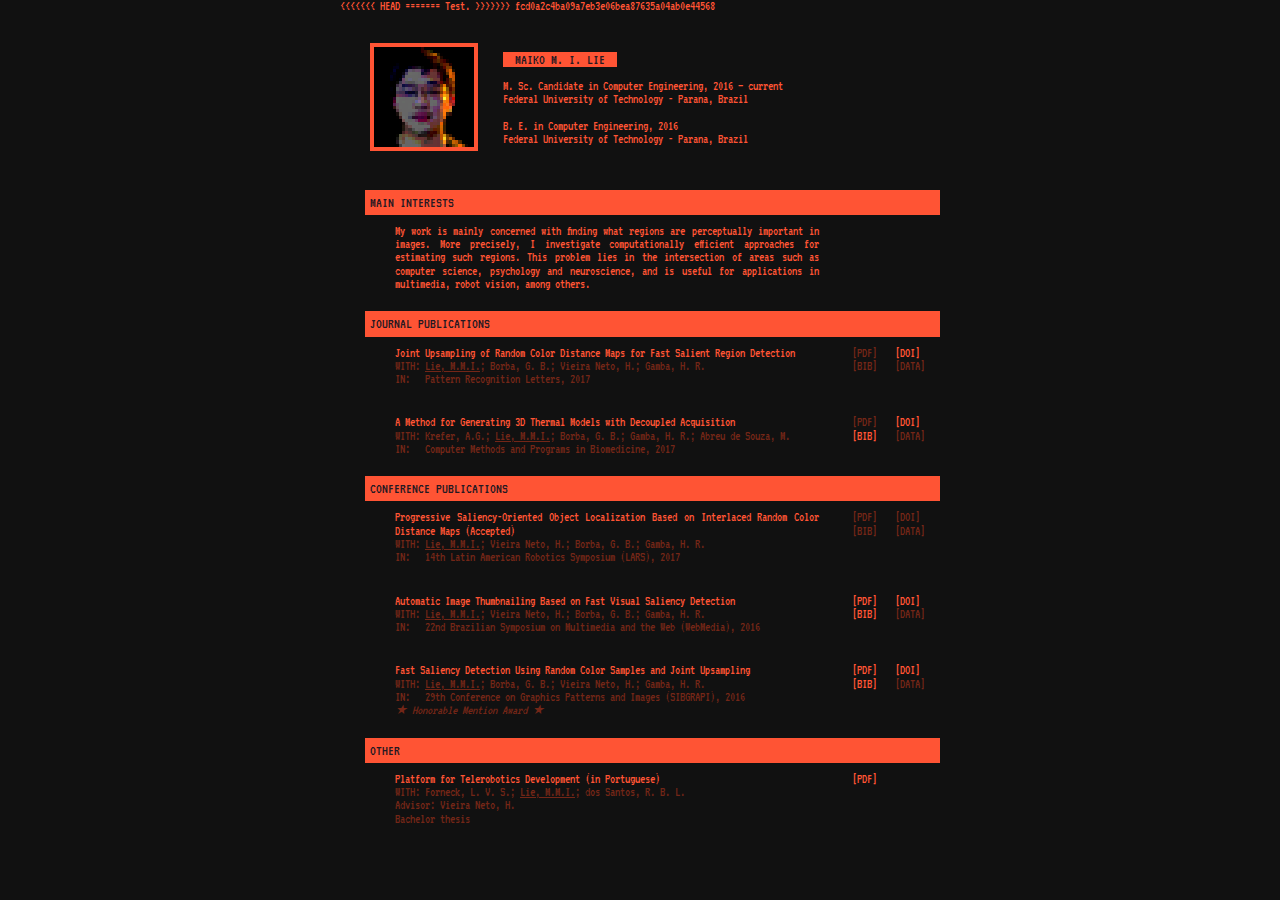
==== index.html @ 0ebc1764 "Reuploading webpage" ====
<html>
<<<<<<< HEAD
<title> Maiko M. I. Lie </title>
<style type="text/css">
/*------*/
/* Grid */
/*------*/
[class*='col-'] { float:   left;
                  padding: 5px 15px 15px 5px; }
[class*='col-']:last-of-type { padding-right: 0; }
.col-1-1        { width:   100%;}
.col-1-5        { width:   20%; }
.col-4-5        { width:   80%; }
.col-2-5        { width:   40%; }
.col-3-5        { width:   60%; }
.col-1-2        { width:   50%; }
.grid:after     { content: "";
                  display: table;
                  clear:   both; }
/* See https://css-tricks.com/international-box-sizing-awareness-day/ */
*, *:after, *:before {
                  -webkit-box-sizing: border-box;
                  -moz-box-sizing:    border-box;
                  box-sizing:         border-box; }

/*---------------*/
/* General style */
/*---------------*/
body          { font-family:      'VT323', monospace;
                font-size:        0.83em;
                line-height:      1.0em;
                text-align:       justify;
                color:            #ff5434;
                background-color: #111;
                max-width:        600px;
                margin:           auto;
                padding:          0 0 0 0; }
a             { color:            #ff5434;
                text-decoration:  none; }
ul            { padding:          0;
                margin:           0; }
h4            { margin:           5px 0 0 0;
                font-size:        1.1em;
                font-weight:      normal; }
.highlight    { background-color: #ff5434;
                color:            #261822; }
.underline    { text-decoration:  underline; }
.lowlight     { color:            #732617;   }
.main-cell    { max-width:        800px;
                margin:           0;
                padding:          25px; }
.row          { margin:           5px;
                padding:          0 0 0 20px; }
.section      { padding:          0 0 5px 5px;
                border-top:       1px solid #ff5434;
                border-bottom:    1px solid #ff5434; }
.profilepic   { border:           4px solid #ff5434;
                background-image: url('profilepic_shadowrun_32x32.bmp');
                background-repeat:no-repeat;
                background-size:  cover;
                display:          inline-block;
                width:            108px;
                height:           108px;   }
.mbutton       .arrow    { color:    #111;    }
.mbutton-disabled        { color:    #732617; }
.mbutton-disabled .arrow { color:    #111; }
.mbutton:hover    .arrow { color:    #ff5434; }

</style>

<link href="https://fonts.googleapis.com/css?family=VT323" rel="stylesheet"> 

<div class="col-1-1 main-cell">

    <div class="col-1-1">
    <div class="col-1-5 profilepic">
    </div>

    <div class="col-3-5 row">

    <h4> <span class="highlight"> &nbsp; MAIKO M. I. LIE &nbsp; </span> </h4><br />
    <ul> M. Sc. Candidate in Computer Engineering, 2016 &mdash; current</ul>
    <ul> Federal University of Technology - Parana, Brazil </ul>
    <br />
    <ul> B. E. in Computer Engineering, 2016</ul>
    <ul> Federal University of Technology - Parana, Brazil </ul>
    <!--
    <ul><h4>
        <a href="http://buscatextual.cnpq.br/buscatextual/visualizacv.do?id=K4012596D5">
        <img src="lattes-icon-gray.png" title="Curriculum Lattes"/></a> 
        <a href="https://www.linkedin.com/in/maikolie/">
        <img src="linkedin-icon-gray.png" title="LinkedIn"/></a>
     </h4>
    </ul>
    <br />
    -->
    </div>

    <div class="col-1-5 row">
    <br />
    </div>
    </div>

    <div class="col-1-1 section highlight">
    <h4>MAIN INTERESTS</h4>
    </div>

    <div class="col-1-1">
    <div class="col-4-5 row">
    My work is mainly concerned with finding what regions are perceptually important in images. More precisely, I investigate computationally efficient approaches for estimating such regions. This problem lies in the intersection of areas such as computer science, psychology and neuroscience, and is useful for applications in multimedia, robot vision, among others.
    </div>
    </div>

    <div class="col-1-1 section highlight">
    <h4> JOURNAL PUBLICATIONS </h4>
    </div>

    <div class="col-1-1 row">
    <div class="col-4-5">
        <ul> Joint Upsampling of Random Color Distance Maps for Fast Salient Region Detection  </ul>
        <span class="lowlight">
        <ul> WITH: <span class="underline"> Lie, M.M.I.</span>; Borba, G. B.; Vieira Neto, H.; Gamba, H. R. </ul>
        <ul> IN:&nbsp;&nbsp; Pattern Recognition Letters, 2017</ul>
        </span>
    </div>
    <div class="col-1-5">
        <a href="" class="mbutton-disabled"> <b class="arrow">&#9656;</b> [PDF] </a> 
        <a href="http://dx.doi.org/10.1016/j.patrec.2017.09.010" class="mbutton"> <b class="arrow">&#9656;</b> [DOI] </a> <br/>
        <a href="" class="mbutton-disabled"> <b class="arrow">&#9656;</b> [BIB] </a> 
        <a href="" class="mbutton-disabled"> <b class="arrow">&#9656;</b> [DATA] </a> <br/>
    </div>
    </div>

    <div class="col-1-1 row">
    <div class="col-4-5">
        <ul> A Method for Generating 3D Thermal Models with Decoupled Acquisition   </ul>
        <span class="lowlight">
        <ul> WITH: Krefer, A.G.; <span class="underline">Lie, M.M.I.</span>; Borba, G. B.; Gamba, H. R.; Abreu de Souza, M. </ul>
        <ul> IN:&nbsp;&nbsp; Computer Methods and Programs in Biomedicine, 2017 </ul>
        </span>
    </div>
    <div class="col-1-5">
        <a href="" class="mbutton-disabled"> <b class="arrow">&#9656;</b> [PDF] </a>
        <a href="http://dx.doi.org/10.1016/j.cmpb.2017.08.009" class="mbutton"> <b class="arrow">&#9656;</b> [DOI] </a> <br/>
        <a href="pub/cmpb2017.bib" class="mbutton"> <b class="arrow">&#9656;</b> [BIB] </a> 
        <a href="" class="mbutton-disabled"> <b class="arrow">&#9656;</b> [DATA] </a> <br/>
    </div>
    </div>

    <div class="col-1-1 section highlight">
    <h4> CONFERENCE PUBLICATIONS </h4>
    </div>

    <div class="col-1-1 row">
    <div class="col-4-5">
        <ul> Progressive Saliency-Oriented Object Localization Based on Interlaced Random Color Distance Maps (Accepted) </ul>
        <span class="lowlight">
        <ul> WITH: <span class="underline"> Lie, M.M.I.</span>; Vieira Neto, H.; Borba, G. B.; Gamba, H. R. </ul>
        <ul> IN:&nbsp;&nbsp; 14th Latin American Robotics Symposium (LARS), 2017 </ul>
        </span>
    </div>
    <div class="col-1-5">
        <a href="" class="mbutton-disabled"> <b class="arrow">&#9656;</b> [PDF] </a>
        <a href="" class="mbutton-disabled"> <b class="arrow">&#9656;</b> [DOI] </a> <br/>
        <a href="" class="mbutton-disabled"> <b class="arrow">&#9656;</b> [BIB] </a>
        <a href="" class="mbutton-disabled"> <b class="arrow">&#9656;</b> [DATA] </a> <br/>

    </div>
    </div>

    <div class="col-1-1 row">
    <div class="col-4-5">
        <ul> Automatic Image Thumbnailing Based on Fast Visual Saliency Detection  </ul>
        <span class="lowlight">
        <ul> WITH: <span class="underline"> Lie, M.M.I.</span>; Vieira Neto, H.; Borba, G. B.; Gamba, H. R. </ul>
        <ul> IN:&nbsp;&nbsp; 22nd Brazilian Symposium on Multimedia and the Web (WebMedia), 2016 </ul>
        </span>
    </div>
    <div class="col-1-5">
        <a href="pub/webmedia2016.pdf" class="mbutton"> <b class="arrow">&#9656;</b> [PDF] </a> 
        <a href="http://dx.doi.org/10.1145/2976796.2988190" class="mbutton"> <b class="arrow">&#9656;</b> [DOI] </a> <br/>
        <a href="pub/webmedia2016.bib" class="mbutton"> <b class="arrow">&#9656;</b> [BIB] </a> 
        <a href="" class="mbutton-disabled"> <b class="arrow">&#9656;</b> [DATA] </a> <br/>

    </div>
    </div>

    <div class="col-1-1 row">
    <div class="col-4-5">
        <ul> Fast Saliency Detection Using Random Color Samples and Joint Upsampling  </ul>
        <span class="lowlight">
        <ul> WITH: <span class="underline"> Lie, M.M.I.</span>; Borba, G. B.; Vieira Neto, H.; Gamba, H. R. </ul>
        <ul> IN:&nbsp;&nbsp; 29th Conference on Graphics Patterns and Images (SIBGRAPI), 2016 </ul>
        <ul> <em> &#9733; Honorable Mention Award &#9733; </em> </ul>
        </span>
    </div>
    <div class="col-1-5">
        <a href="pub/sibgrapi2016.pdf" class="mbutton"> <b class="arrow">&#9656;</b> [PDF] </a> 
        <a href="http://dx.doi.org/10.1109/SIBGRAPI.2016.038" class="mbutton"> <b class="arrow">&#9656;</b> [DOI] </a> <br/>
        <a href="pub/sibgrapi2016.bib" class="mbutton"> <b class="arrow">&#9656;</b> [BIB] </a>
        <a href="" class="mbutton-disabled"> <b class="arrow">&#9656;</b> [DATA] </a> <br/>

    </div>
    </div>

    <div class="col-1-1 section highlight">
    <h4> OTHER </h4>
    </div>
    <div class="col-1-1 row">
    <div class="col-4-5">
        <ul> Platform for Telerobotics Development (in Portuguese)  </ul>
        <span class="lowlight">
        <ul> WITH: Forneck, L. V. S.; <span class="underline"> Lie, M.M.I.</span>; dos Santos, R. B. L. </ul>
        <ul> Advisor: Vieira Neto, H.</ul>
        <ul> Bachelor thesis</ul>
        </span>
    </div>
    <div class="col-1-5">
        <a href="pub/ugradthesis2016.pdf" class="mbutton"> <b class="arrow">&#9656;</b> [PDF] </a> <br/>
    </div>

    </div>
</div>

=======
Test.
>>>>>>> fcd0a2c4ba09a7eb3e06bea87635a04ab0e44568
</html>
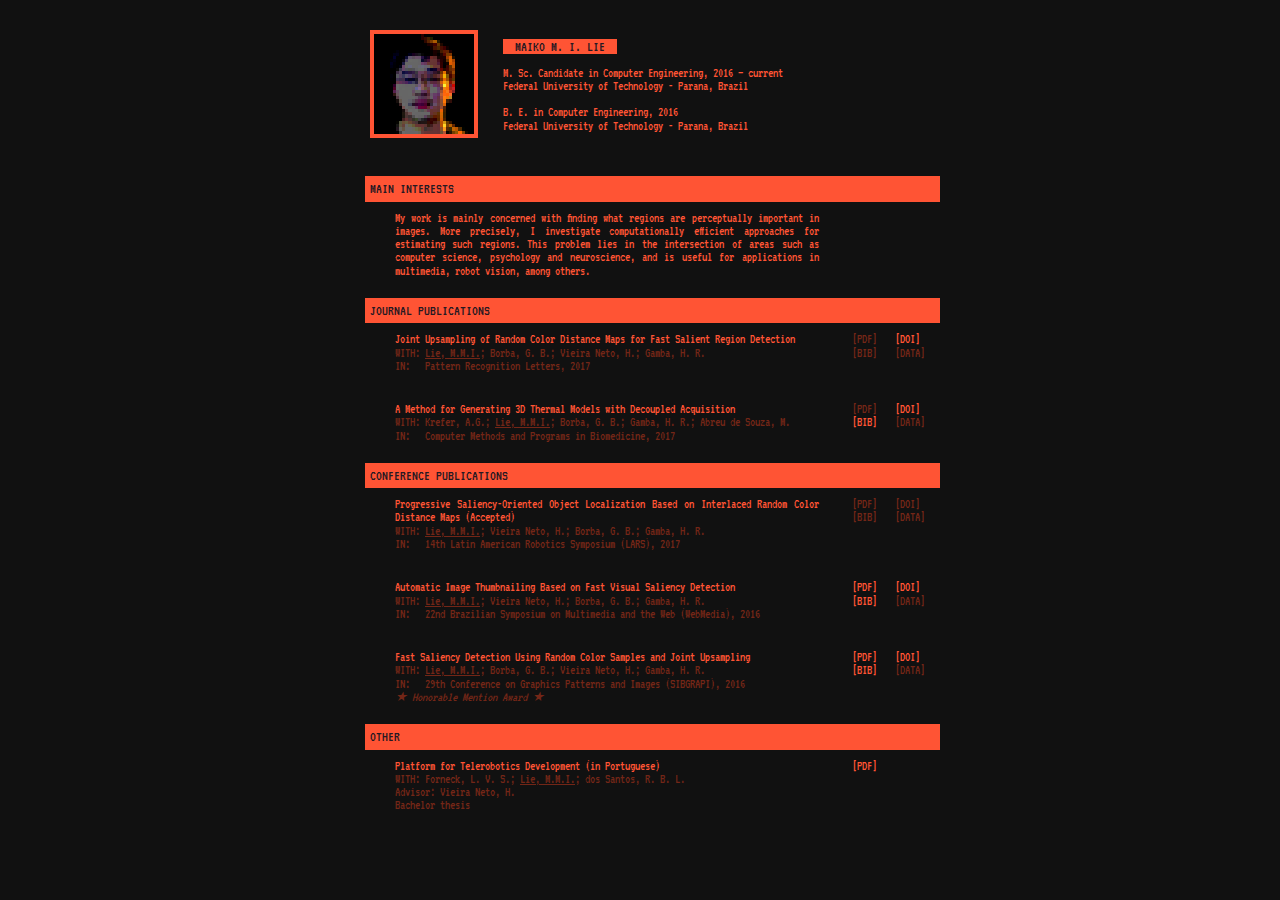
==== commit fc0ef579: "Cleaning garbage index.html" ====
--- a/index.html
+++ b/index.html
@@ -1,5 +1,4 @@
 <html>
-<<<<<<< HEAD
 <title> Maiko M. I. Lie </title>
 <style type="text/css">
 /*------*/
@@ -221,8 +220,4 @@
 
     </div>
 </div>
-
-=======
-Test.
->>>>>>> fcd0a2c4ba09a7eb3e06bea87635a04ab0e44568
 </html>
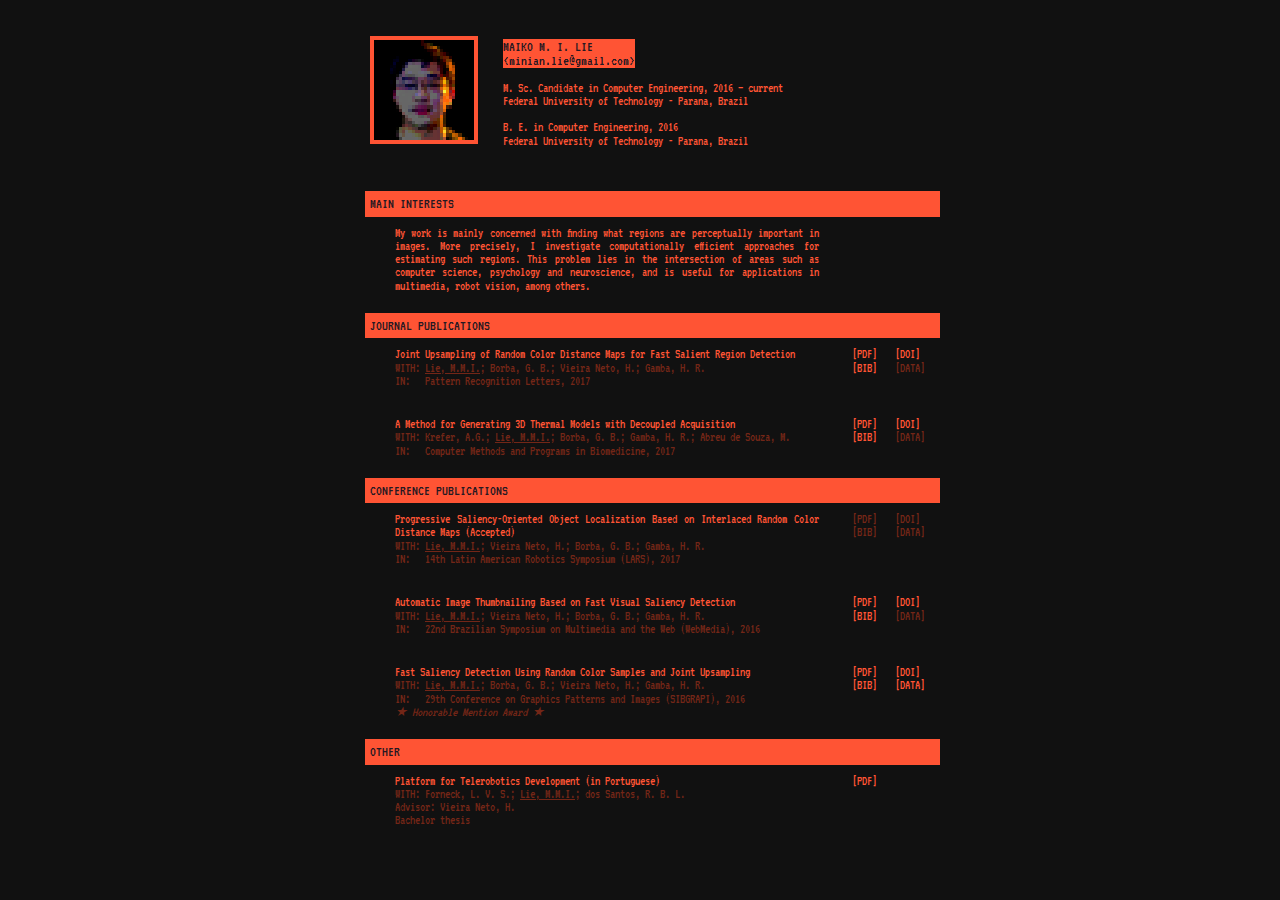
==== commit 410596ae: "Including accepted manuscripts and updating links." ====
--- a/index.html
+++ b/index.html
@@ -54,6 +54,7 @@
                 border-top:       1px solid #ff5434;
                 border-bottom:    1px solid #ff5434; }
 .profilepic   { border:           4px solid #ff5434;
+                margin:           6px 0 0 0;
                 background-image: url('profilepic_shadowrun_32x32.bmp');
                 background-repeat:no-repeat;
                 background-size:  cover;
@@ -77,7 +78,8 @@
 
     <div class="col-3-5 row">
 
-    <h4> <span class="highlight"> &nbsp; MAIKO M. I. LIE &nbsp; </span> </h4><br />
+    <h4> <span class="highlight"> MAIKO M. I. LIE &nbsp;&nbsp;&nbsp;&nbsp;&nbsp;&nbsp;</span> </h4>
+    <img src="email.png"> </br></br>
     <ul> M. Sc. Candidate in Computer Engineering, 2016 &mdash; current</ul>
     <ul> Federal University of Technology - Parana, Brazil </ul>
     <br />
@@ -123,9 +125,9 @@
         </span>
     </div>
     <div class="col-1-5">
-        <a href="" class="mbutton-disabled"> <b class="arrow">&#9656;</b> [PDF] </a> 
+        <a href="pub/prletters2017.pdf" class="mbutton"> <b class="arrow">&#9656;</b> [PDF] </a> 
         <a href="http://dx.doi.org/10.1016/j.patrec.2017.09.010" class="mbutton"> <b class="arrow">&#9656;</b> [DOI] </a> <br/>
-        <a href="" class="mbutton-disabled"> <b class="arrow">&#9656;</b> [BIB] </a> 
+        <a href="pub/prletters2017.bib" class="mbutton"> <b class="arrow">&#9656;</b> [BIB] </a> 
         <a href="" class="mbutton-disabled"> <b class="arrow">&#9656;</b> [DATA] </a> <br/>
     </div>
     </div>
@@ -139,7 +141,7 @@
         </span>
     </div>
     <div class="col-1-5">
-        <a href="" class="mbutton-disabled"> <b class="arrow">&#9656;</b> [PDF] </a>
+        <a href="pub/cmpb2017.pdf" class="mbutton"> <b class="arrow">&#9656;</b> [PDF] </a>
         <a href="http://dx.doi.org/10.1016/j.cmpb.2017.08.009" class="mbutton"> <b class="arrow">&#9656;</b> [DOI] </a> <br/>
         <a href="pub/cmpb2017.bib" class="mbutton"> <b class="arrow">&#9656;</b> [BIB] </a> 
         <a href="" class="mbutton-disabled"> <b class="arrow">&#9656;</b> [DATA] </a> <br/>
@@ -197,7 +199,7 @@
         <a href="pub/sibgrapi2016.pdf" class="mbutton"> <b class="arrow">&#9656;</b> [PDF] </a> 
         <a href="http://dx.doi.org/10.1109/SIBGRAPI.2016.038" class="mbutton"> <b class="arrow">&#9656;</b> [DOI] </a> <br/>
         <a href="pub/sibgrapi2016.bib" class="mbutton"> <b class="arrow">&#9656;</b> [BIB] </a>
-        <a href="" class="mbutton-disabled"> <b class="arrow">&#9656;</b> [DATA] </a> <br/>
+        <a href="https://www.dropbox.com/s/s72rismes4bjcgl/SIBGRAPI16_sourcecode.zip?dl=0" class="mbutton"> <b class="arrow">&#9656;</b> [DATA] </a> <br/>
 
     </div>
     </div>
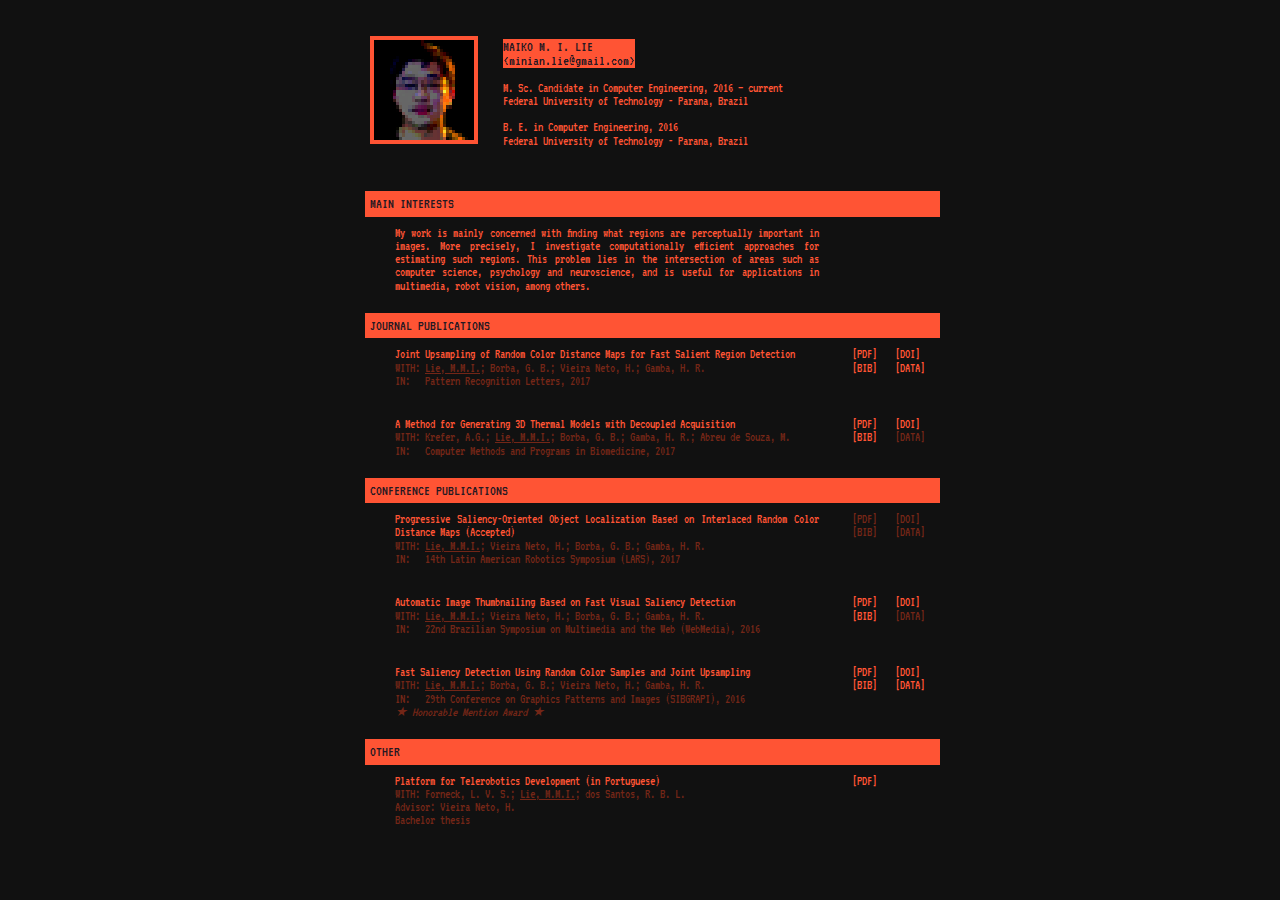
==== commit 9bb0288f: "Updated [DATA] link for PRLETTERS paper." ====
--- a/index.html
+++ b/index.html
@@ -128,7 +128,7 @@
         <a href="pub/prletters2017.pdf" class="mbutton"> <b class="arrow">&#9656;</b> [PDF] </a> 
         <a href="http://dx.doi.org/10.1016/j.patrec.2017.09.010" class="mbutton"> <b class="arrow">&#9656;</b> [DOI] </a> <br/>
         <a href="pub/prletters2017.bib" class="mbutton"> <b class="arrow">&#9656;</b> [BIB] </a> 
-        <a href="" class="mbutton-disabled"> <b class="arrow">&#9656;</b> [DATA] </a> <br/>
+        <a href="https://github.com/minian/joint-upsampled-random-color-distance-map" class="mbutton"> <b class="arrow">&#9656;</b> [DATA] </a> <br/>
     </div>
     </div>
 
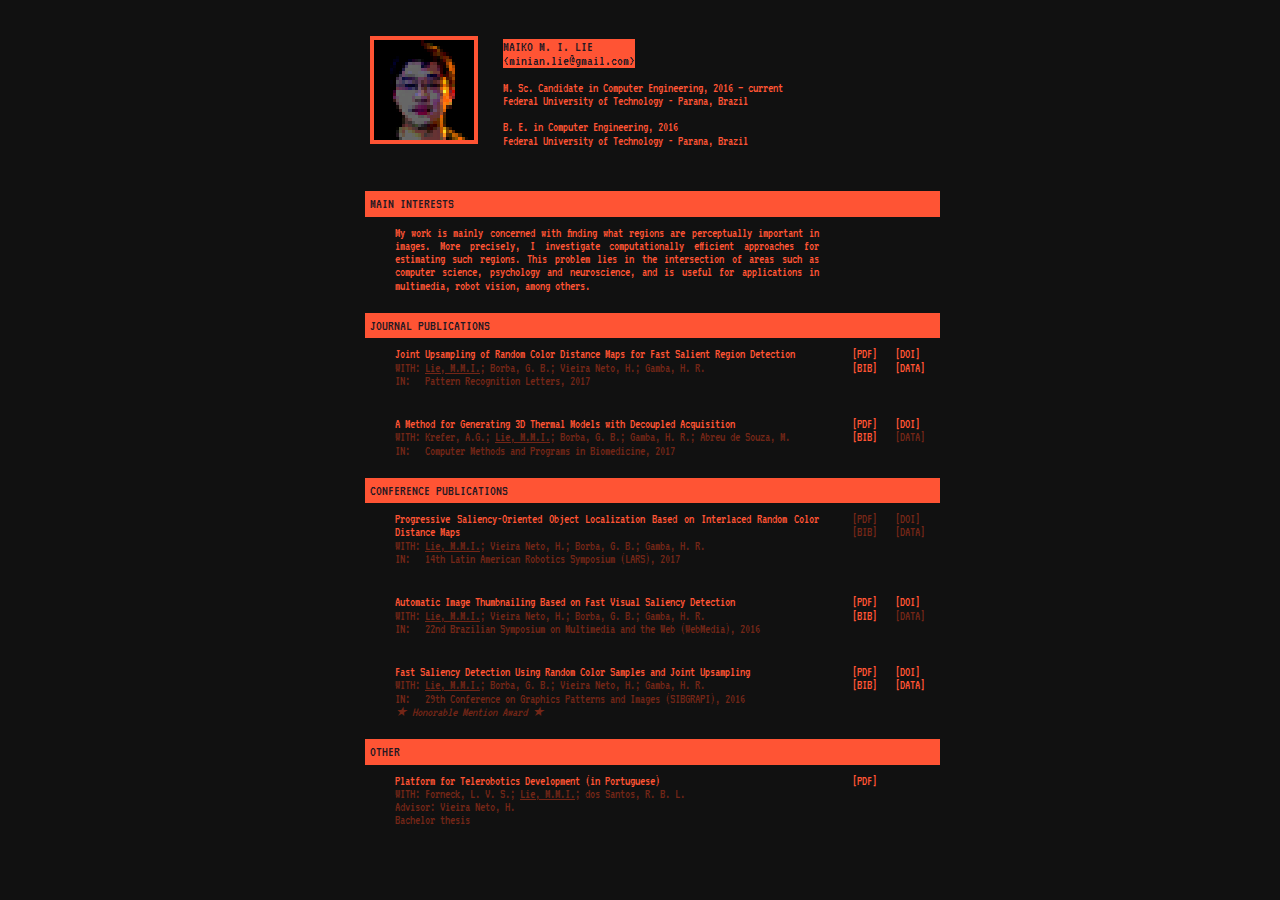
==== commit 46168412: "Updating links: SIBGRAPI16 srccode, LARS17 status." ====
--- a/index.html
+++ b/index.html
@@ -154,7 +154,7 @@
 
     <div class="col-1-1 row">
     <div class="col-4-5">
-        <ul> Progressive Saliency-Oriented Object Localization Based on Interlaced Random Color Distance Maps (Accepted) </ul>
+        <ul> Progressive Saliency-Oriented Object Localization Based on Interlaced Random Color Distance Maps</ul>
         <span class="lowlight">
         <ul> WITH: <span class="underline"> Lie, M.M.I.</span>; Vieira Neto, H.; Borba, G. B.; Gamba, H. R. </ul>
         <ul> IN:&nbsp;&nbsp; 14th Latin American Robotics Symposium (LARS), 2017 </ul>
@@ -199,7 +199,7 @@
         <a href="pub/sibgrapi2016.pdf" class="mbutton"> <b class="arrow">&#9656;</b> [PDF] </a> 
         <a href="http://dx.doi.org/10.1109/SIBGRAPI.2016.038" class="mbutton"> <b class="arrow">&#9656;</b> [DOI] </a> <br/>
         <a href="pub/sibgrapi2016.bib" class="mbutton"> <b class="arrow">&#9656;</b> [BIB] </a>
-        <a href="https://www.dropbox.com/s/s72rismes4bjcgl/SIBGRAPI16_sourcecode.zip?dl=0" class="mbutton"> <b class="arrow">&#9656;</b> [DATA] </a> <br/>
+        <a href="https://github.com/minian/joint-upsampled-random-color-distance-map" class="mbutton"> <b class="arrow">&#9656;</b> [DATA] </a> <br/>
 
     </div>
     </div>
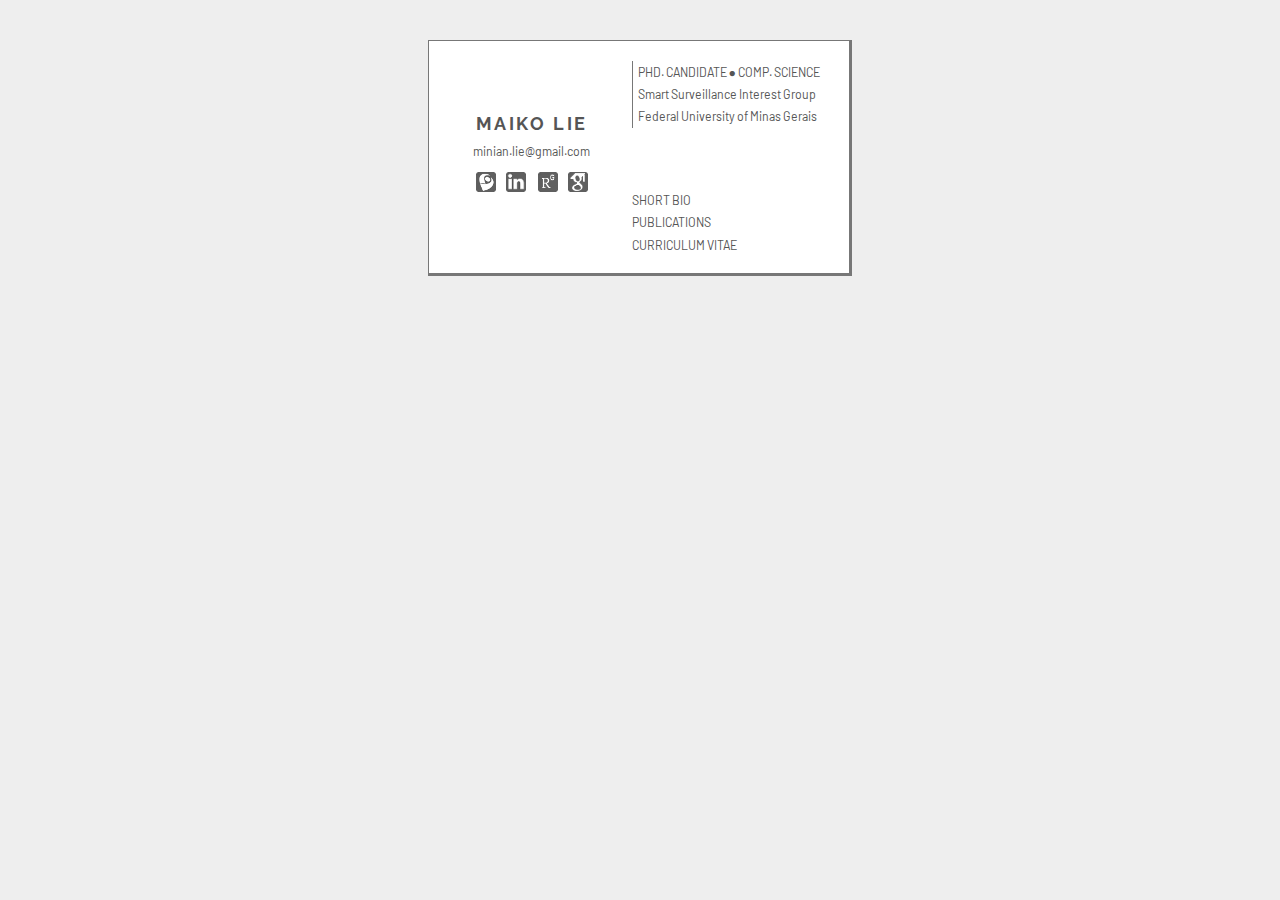
==== commit 017f5e17: "Updated with UFMG data" ====
--- a/index.html
+++ b/index.html
@@ -1,225 +1,54 @@
 <html>
-<title> Maiko M. I. Lie </title>
-<style type="text/css">
-/*------*/
-/* Grid */
-/*------*/
-[class*='col-'] { float:   left;
-                  padding: 5px 15px 15px 5px; }
-[class*='col-']:last-of-type { padding-right: 0; }
-.col-1-1        { width:   100%;}
-.col-1-5        { width:   20%; }
-.col-4-5        { width:   80%; }
-.col-2-5        { width:   40%; }
-.col-3-5        { width:   60%; }
-.col-1-2        { width:   50%; }
-.grid:after     { content: "";
-                  display: table;
-                  clear:   both; }
-/* See https://css-tricks.com/international-box-sizing-awareness-day/ */
-*, *:after, *:before {
-                  -webkit-box-sizing: border-box;
-                  -moz-box-sizing:    border-box;
-                  box-sizing:         border-box; }
 
-/*---------------*/
-/* General style */
-/*---------------*/
-body          { font-family:      'VT323', monospace;
-                font-size:        0.83em;
-                line-height:      1.0em;
-                text-align:       justify;
-                color:            #ff5434;
-                background-color: #111;
-                max-width:        600px;
-                margin:           auto;
-                padding:          0 0 0 0; }
-a             { color:            #ff5434;
-                text-decoration:  none; }
-ul            { padding:          0;
-                margin:           0; }
-h4            { margin:           5px 0 0 0;
-                font-size:        1.1em;
-                font-weight:      normal; }
-.highlight    { background-color: #ff5434;
-                color:            #261822; }
-.underline    { text-decoration:  underline; }
-.lowlight     { color:            #732617;   }
-.main-cell    { max-width:        800px;
-                margin:           0;
-                padding:          25px; }
-.row          { margin:           5px;
-                padding:          0 0 0 20px; }
-.section      { padding:          0 0 5px 5px;
-                border-top:       1px solid #ff5434;
-                border-bottom:    1px solid #ff5434; }
-.profilepic   { border:           4px solid #ff5434;
-                margin:           6px 0 0 0;
-                background-image: url('profilepic_shadowrun_32x32.bmp');
-                background-repeat:no-repeat;
-                background-size:  cover;
-                display:          inline-block;
-                width:            108px;
-                height:           108px;   }
-.mbutton       .arrow    { color:    #111;    }
-.mbutton-disabled        { color:    #732617; }
-.mbutton-disabled .arrow { color:    #111; }
-.mbutton:hover    .arrow { color:    #ff5434; }
+<title> Maiko Lie - Computer Vision Researcher </title>
 
-</style>
+<head>
+<link href="style.css" rel="stylesheet" type="text/css" />
+<link href="https://fonts.googleapis.com/css?family=Barlow|Nunito|Raleway" rel="stylesheet">
+</head>
 
-<link href="https://fonts.googleapis.com/css?family=VT323" rel="stylesheet"> 
+<body>
+    <div class="bcard">
 
-<div class="col-1-1 main-cell">
+    <div class="bcard-half bcard-title">
+        <div class="vfill"></div>
 
-    <div class="col-1-1">
-    <div class="col-1-5 profilepic">
+        <h2><a href="index.html">MAIKO LIE</a></h2>
+        minian.lie@gmail.com 
+        <br />
+        <br />
+        <a href="http://lattes.cnpq.br/4254091149152139" title="Curriculum Lattes"><img src="lattes-icon-gray.png"/>&nbsp;&nbsp;&nbsp;&nbsp;</a>
+        <a href="https://www.linkedin.com/in/maikolie/" title="LinkedIn"><img src="linkedin-icon-gray.png">&nbsp;&nbsp;&nbsp;&nbsp;&nbsp;</a>
+        <a href="https://www.researchgate.net/profile/Maiko_Lie" title="ResearchGate"><img src="researchgate-icon-gray.png">&nbsp;&nbsp;&nbsp;&nbsp;</a>
+        <a href="https://scholar.google.com/citations?user=wfqCJr4AAAAJ&hl=en"><img src="googlescholar-icon-gray.png" title="Google Scholar"></a>
+
+        <div class="vfill"></div>
+
     </div>
 
-    <div class="col-3-5 row">
+    <div class="bcard-half">
+        <div class="bcard-quarter">
+        <ul class="bleft">
+        <!--
+        <li> MSC. CANDIDATE &nbsp;&nbsp;&#9679;&nbsp;&nbsp; COMP. VISION </li>
+        <li> Imag. and Electronic Instrum. Lab.</li>
+        <li> Federal University of Tech. - Parana</li>
+        -->
+        <li> PHD. CANDIDATE &#9679; COMP. SCIENCE </li>
+        <li> Smart Surveillance Interest Group</li>
+        <li> Federal University of Minas Gerais</li>
+        </ul>
+        </div>
+        <div class="bcard-quarter">
+        <ul>
+        <li> <br /> </li>
+        <li> <a href="shortbio.html"> SHORT BIO </a></li>
+        <li> <a href="publications.html" > PUBLICATIONS </a></li>
+        <li> <a href="cv.html"> CURRICULUM VITAE </a></li>
+        </ul>
+        </div>
+        </div>
+    </div>
+</body>
 
-    <h4> <span class="highlight"> MAIKO M. I. LIE &nbsp;&nbsp;&nbsp;&nbsp;&nbsp;&nbsp;</span> </h4>
-    <img src="email.png"> </br></br>
-    <ul> M. Sc. Candidate in Computer Engineering, 2016 &mdash; current</ul>
-    <ul> Federal University of Technology - Parana, Brazil </ul>
-    <br />
-    <ul> B. E. in Computer Engineering, 2016</ul>
-    <ul> Federal University of Technology - Parana, Brazil </ul>
-    <!--
-    <ul><h4>
-        <a href="http://buscatextual.cnpq.br/buscatextual/visualizacv.do?id=K4012596D5">
-        <img src="lattes-icon-gray.png" title="Curriculum Lattes"/></a> 
-        <a href="https://www.linkedin.com/in/maikolie/">
-        <img src="linkedin-icon-gray.png" title="LinkedIn"/></a>
-     </h4>
-    </ul>
-    <br />
-    -->
-    </div>
-
-    <div class="col-1-5 row">
-    <br />
-    </div>
-    </div>
-
-    <div class="col-1-1 section highlight">
-    <h4>MAIN INTERESTS</h4>
-    </div>
-
-    <div class="col-1-1">
-    <div class="col-4-5 row">
-    My work is mainly concerned with finding what regions are perceptually important in images. More precisely, I investigate computationally efficient approaches for estimating such regions. This problem lies in the intersection of areas such as computer science, psychology and neuroscience, and is useful for applications in multimedia, robot vision, among others.
-    </div>
-    </div>
-
-    <div class="col-1-1 section highlight">
-    <h4> JOURNAL PUBLICATIONS </h4>
-    </div>
-
-    <div class="col-1-1 row">
-    <div class="col-4-5">
-        <ul> Joint Upsampling of Random Color Distance Maps for Fast Salient Region Detection  </ul>
-        <span class="lowlight">
-        <ul> WITH: <span class="underline"> Lie, M.M.I.</span>; Borba, G. B.; Vieira Neto, H.; Gamba, H. R. </ul>
-        <ul> IN:&nbsp;&nbsp; Pattern Recognition Letters, 2017</ul>
-        </span>
-    </div>
-    <div class="col-1-5">
-        <a href="pub/prletters2017.pdf" class="mbutton"> <b class="arrow">&#9656;</b> [PDF] </a> 
-        <a href="http://dx.doi.org/10.1016/j.patrec.2017.09.010" class="mbutton"> <b class="arrow">&#9656;</b> [DOI] </a> <br/>
-        <a href="pub/prletters2017.bib" class="mbutton"> <b class="arrow">&#9656;</b> [BIB] </a> 
-        <a href="https://github.com/minian/joint-upsampled-random-color-distance-map" class="mbutton"> <b class="arrow">&#9656;</b> [DATA] </a> <br/>
-    </div>
-    </div>
-
-    <div class="col-1-1 row">
-    <div class="col-4-5">
-        <ul> A Method for Generating 3D Thermal Models with Decoupled Acquisition   </ul>
-        <span class="lowlight">
-        <ul> WITH: Krefer, A.G.; <span class="underline">Lie, M.M.I.</span>; Borba, G. B.; Gamba, H. R.; Abreu de Souza, M. </ul>
-        <ul> IN:&nbsp;&nbsp; Computer Methods and Programs in Biomedicine, 2017 </ul>
-        </span>
-    </div>
-    <div class="col-1-5">
-        <a href="pub/cmpb2017.pdf" class="mbutton"> <b class="arrow">&#9656;</b> [PDF] </a>
-        <a href="http://dx.doi.org/10.1016/j.cmpb.2017.08.009" class="mbutton"> <b class="arrow">&#9656;</b> [DOI] </a> <br/>
-        <a href="pub/cmpb2017.bib" class="mbutton"> <b class="arrow">&#9656;</b> [BIB] </a> 
-        <a href="" class="mbutton-disabled"> <b class="arrow">&#9656;</b> [DATA] </a> <br/>
-    </div>
-    </div>
-
-    <div class="col-1-1 section highlight">
-    <h4> CONFERENCE PUBLICATIONS </h4>
-    </div>
-
-    <div class="col-1-1 row">
-    <div class="col-4-5">
-        <ul> Progressive Saliency-Oriented Object Localization Based on Interlaced Random Color Distance Maps</ul>
-        <span class="lowlight">
-        <ul> WITH: <span class="underline"> Lie, M.M.I.</span>; Vieira Neto, H.; Borba, G. B.; Gamba, H. R. </ul>
-        <ul> IN:&nbsp;&nbsp; 14th Latin American Robotics Symposium (LARS), 2017 </ul>
-        </span>
-    </div>
-    <div class="col-1-5">
-        <a href="" class="mbutton-disabled"> <b class="arrow">&#9656;</b> [PDF] </a>
-        <a href="" class="mbutton-disabled"> <b class="arrow">&#9656;</b> [DOI] </a> <br/>
-        <a href="" class="mbutton-disabled"> <b class="arrow">&#9656;</b> [BIB] </a>
-        <a href="" class="mbutton-disabled"> <b class="arrow">&#9656;</b> [DATA] </a> <br/>
-
-    </div>
-    </div>
-
-    <div class="col-1-1 row">
-    <div class="col-4-5">
-        <ul> Automatic Image Thumbnailing Based on Fast Visual Saliency Detection  </ul>
-        <span class="lowlight">
-        <ul> WITH: <span class="underline"> Lie, M.M.I.</span>; Vieira Neto, H.; Borba, G. B.; Gamba, H. R. </ul>
-        <ul> IN:&nbsp;&nbsp; 22nd Brazilian Symposium on Multimedia and the Web (WebMedia), 2016 </ul>
-        </span>
-    </div>
-    <div class="col-1-5">
-        <a href="pub/webmedia2016.pdf" class="mbutton"> <b class="arrow">&#9656;</b> [PDF] </a> 
-        <a href="http://dx.doi.org/10.1145/2976796.2988190" class="mbutton"> <b class="arrow">&#9656;</b> [DOI] </a> <br/>
-        <a href="pub/webmedia2016.bib" class="mbutton"> <b class="arrow">&#9656;</b> [BIB] </a> 
-        <a href="" class="mbutton-disabled"> <b class="arrow">&#9656;</b> [DATA] </a> <br/>
-
-    </div>
-    </div>
-
-    <div class="col-1-1 row">
-    <div class="col-4-5">
-        <ul> Fast Saliency Detection Using Random Color Samples and Joint Upsampling  </ul>
-        <span class="lowlight">
-        <ul> WITH: <span class="underline"> Lie, M.M.I.</span>; Borba, G. B.; Vieira Neto, H.; Gamba, H. R. </ul>
-        <ul> IN:&nbsp;&nbsp; 29th Conference on Graphics Patterns and Images (SIBGRAPI), 2016 </ul>
-        <ul> <em> &#9733; Honorable Mention Award &#9733; </em> </ul>
-        </span>
-    </div>
-    <div class="col-1-5">
-        <a href="pub/sibgrapi2016.pdf" class="mbutton"> <b class="arrow">&#9656;</b> [PDF] </a> 
-        <a href="http://dx.doi.org/10.1109/SIBGRAPI.2016.038" class="mbutton"> <b class="arrow">&#9656;</b> [DOI] </a> <br/>
-        <a href="pub/sibgrapi2016.bib" class="mbutton"> <b class="arrow">&#9656;</b> [BIB] </a>
-        <a href="https://github.com/minian/joint-upsampled-random-color-distance-map" class="mbutton"> <b class="arrow">&#9656;</b> [DATA] </a> <br/>
-
-    </div>
-    </div>
-
-    <div class="col-1-1 section highlight">
-    <h4> OTHER </h4>
-    </div>
-    <div class="col-1-1 row">
-    <div class="col-4-5">
-        <ul> Platform for Telerobotics Development (in Portuguese)  </ul>
-        <span class="lowlight">
-        <ul> WITH: Forneck, L. V. S.; <span class="underline"> Lie, M.M.I.</span>; dos Santos, R. B. L. </ul>
-        <ul> Advisor: Vieira Neto, H.</ul>
-        <ul> Bachelor thesis</ul>
-        </span>
-    </div>
-    <div class="col-1-5">
-        <a href="pub/ugradthesis2016.pdf" class="mbutton"> <b class="arrow">&#9656;</b> [PDF] </a> <br/>
-    </div>
-
-    </div>
-</div>
 </html>
--- a/style.css
+++ b/style.css
@@ -0,0 +1,93 @@
+* {
+    margin:           0;
+    padding:          0;
+    list-style:       none;
+    text-decoration:  none;
+}
+html {
+    overflow-y:       scroll;
+}
+body {
+    color:            #555;
+    font-size:        0.77em;
+    font-family:      'Nunito', sans-serif;
+    text-align:       justify;
+    margin:           auto;
+    max-width:        500px;
+    padding:          40px 0 40px 0;
+    background-color: #eee;
+}
+li {
+    line-height:      1.8em;
+}
+a {
+    color:            #555;
+}
+.off {
+    color:            #999;
+}
+.bcard {
+    margin:           auto;
+    width:            390px;
+    height:           202px;
+    padding:          15px;
+    border-top:       1px solid #777;
+    border-right:     3px solid #777;
+    border-bottom:    3px solid #777;
+    border-left:      1px solid #777;
+
+    font-family:      'Barlow', sans-serif;
+    /*
+    font-family: 'Raleway', sans-serif;
+    font-family: 'Nunito', sans-serif;
+    */
+    background-color: #FFF;
+}
+.bcard-half {
+    width:            50%;
+    float:            left;
+    text-align:       center;
+}
+.bcard-quarter {
+    height:           50%;
+    padding:          5px 0 0 0;
+    float:            left;
+    text-align:       left;
+}
+.bcard-title {
+    padding:          0 12px 0 0;
+    width:            45%;
+}
+.bcard-title h2 {
+    font-family:      'Raleway', sans-serif;
+    padding:          0 0 10px 0;
+    letter-spacing:   0.14em;
+}
+.stack {
+    margin:           auto;
+    background:       #fff;
+    box-shadow:
+        0 -1px  1px       rgba(0,0,0,0.35),
+        0 -10px 0   -5px  #eee,
+        0 -10px 1px -4px  rgba(0,0,0,0.35),
+        0 -20px 0   -10px #eee,
+        0 -20px 1px -9px  rgba(0,0,0,0.35);
+    padding:          30px;
+    border:           1px solid #aaa;
+}
+.vfill {
+    width:            100%;
+    height:           28%;
+}
+.bleft {
+    border-left:      1px solid #777;
+    padding:          0 0 0 5px;
+}
+.stack h3,h4 {
+    height:           2em;
+}
+.stack li {
+    line-height:      1.5em;
+    margin:           0 0 10px 30px;
+    list-style-type:  disc;
+}
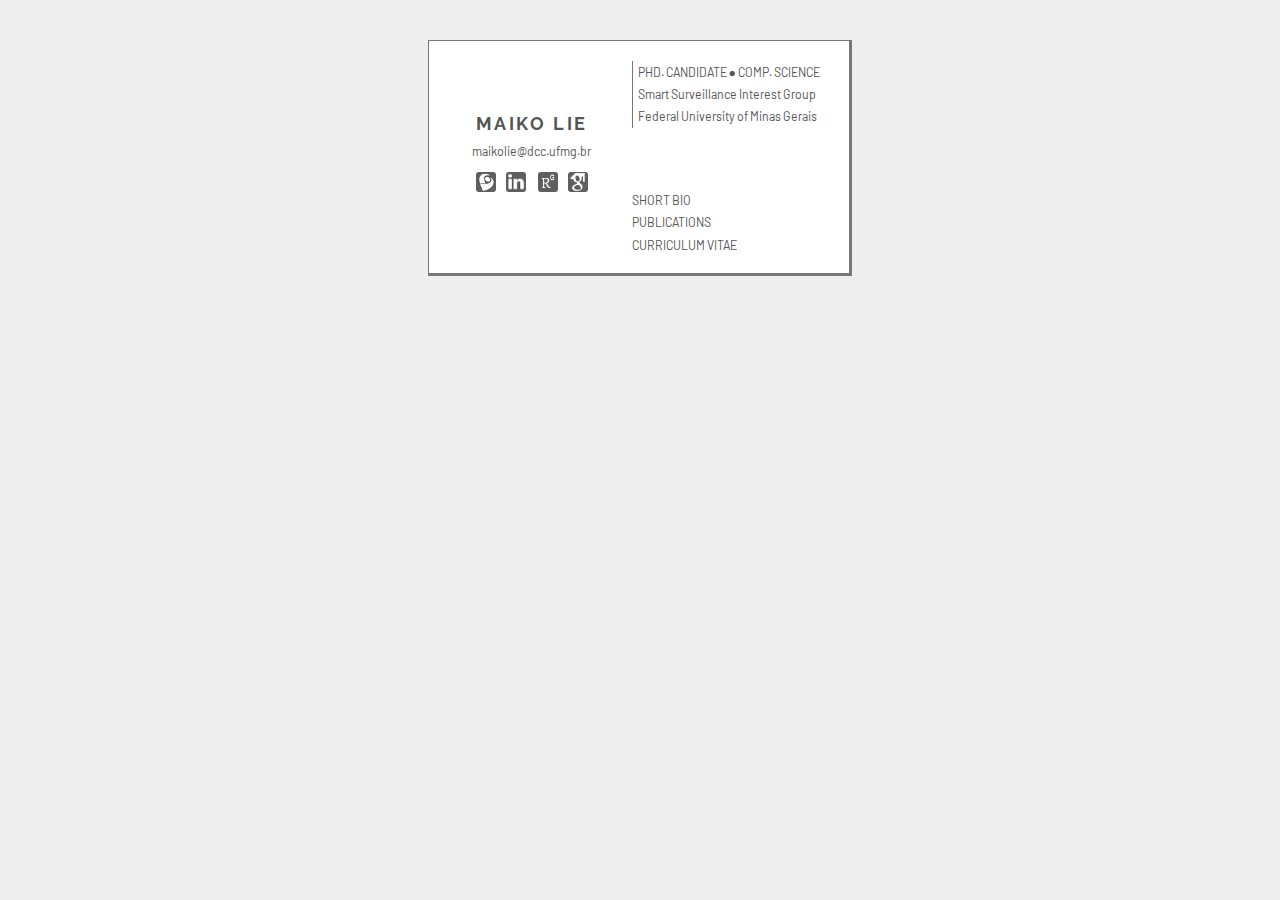
==== commit 0e8c0ae4: "Updating email address." ====
--- a/index.html
+++ b/index.html
@@ -14,7 +14,7 @@
         <div class="vfill"></div>
 
         <h2><a href="index.html">MAIKO LIE</a></h2>
-        minian.lie@gmail.com 
+        maikolie@dcc.ufmg.br
         <br />
         <br />
         <a href="http://lattes.cnpq.br/4254091149152139" title="Curriculum Lattes"><img src="lattes-icon-gray.png"/>&nbsp;&nbsp;&nbsp;&nbsp;</a>
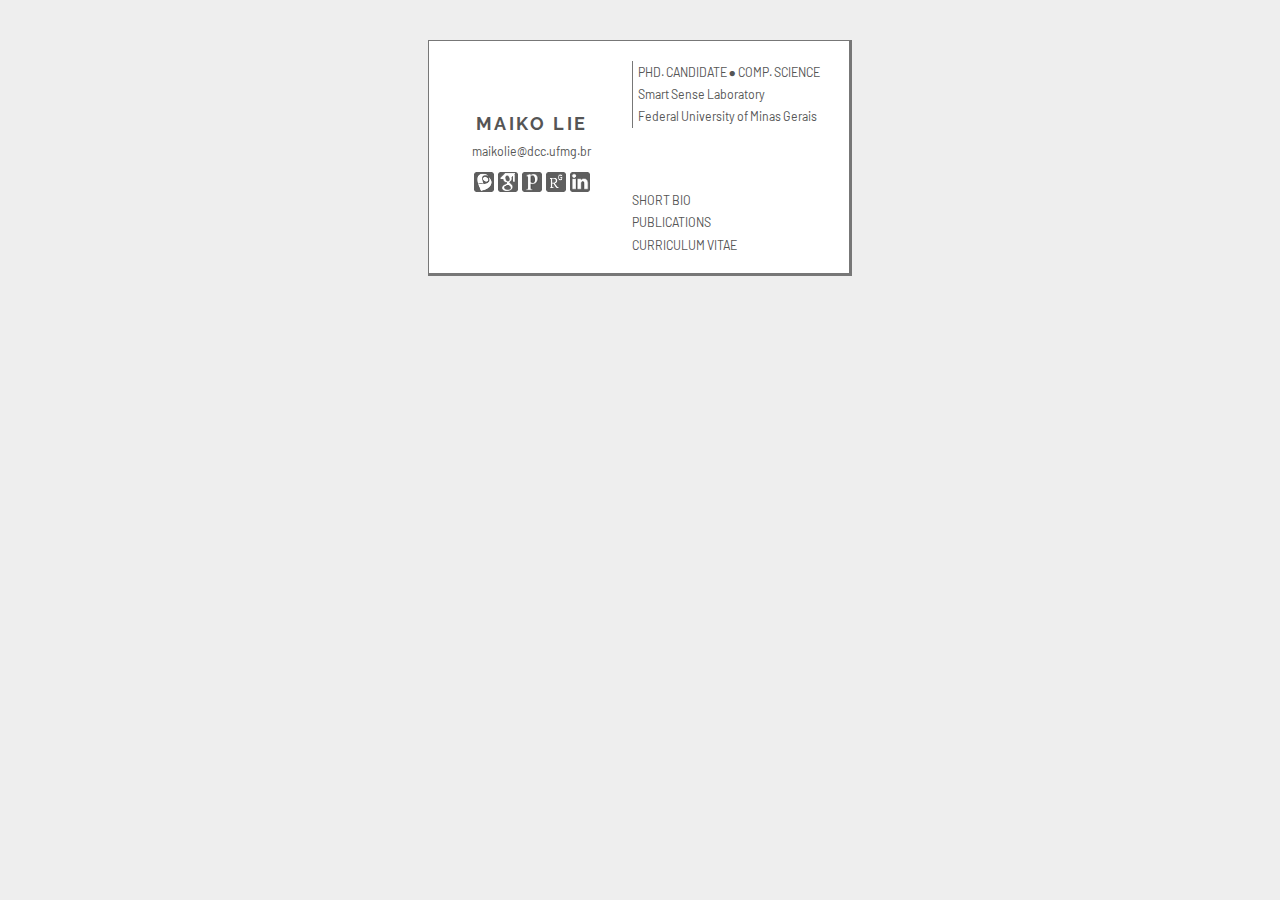
==== commit 61df5884: "Replace with updated website" ====
--- a/index.html
+++ b/index.html
@@ -1,10 +1,10 @@
 <html>
 
-<title> Maiko Lie - Computer Vision Researcher </title>
-
 <head>
+<title> Maiko Lie - Research Scientist </title>
 <link href="style.css" rel="stylesheet" type="text/css" />
 <link href="https://fonts.googleapis.com/css?family=Barlow|Nunito|Raleway" rel="stylesheet">
+<link href="googlescholar-icon-gray.png" rel="icon" type="image/png" >
 </head>
 
 <body>
@@ -17,10 +17,11 @@
         maikolie@dcc.ufmg.br
         <br />
         <br />
-        <a href="http://lattes.cnpq.br/4254091149152139" title="Curriculum Lattes"><img src="lattes-icon-gray.png"/>&nbsp;&nbsp;&nbsp;&nbsp;</a>
-        <a href="https://www.linkedin.com/in/maikolie/" title="LinkedIn"><img src="linkedin-icon-gray.png">&nbsp;&nbsp;&nbsp;&nbsp;&nbsp;</a>
-        <a href="https://www.researchgate.net/profile/Maiko_Lie" title="ResearchGate"><img src="researchgate-icon-gray.png">&nbsp;&nbsp;&nbsp;&nbsp;</a>
-        <a href="https://scholar.google.com/citations?user=wfqCJr4AAAAJ&hl=en"><img src="googlescholar-icon-gray.png" title="Google Scholar"></a>
+        <a href="http://lattes.cnpq.br/4254091149152139" title="Curriculo Lattes (portuguese)"><img src="lattes-icon-gray.png"/>&nbsp;</a>
+        <a href="https://scholar.google.com/citations?user=wfqCJr4AAAAJ&hl=en"><img src="googlescholar-icon-gray.png" title="Google Scholar">&nbsp;</a>
+        <a href="https://publons.com/researcher/2989588/maiko-lie/" title="Publons"><img src="publons-icon-gray.png"/>&nbsp;</a>
+        <a href="https://www.researchgate.net/profile/Maiko_Lie" title="ResearchGate"><img src="researchgate-icon-gray.png">&nbsp;</a>
+        <a href="https://www.linkedin.com/in/maikolie/" title="LinkedIn"><img src="linkedin-icon-gray.png"></a>
 
         <div class="vfill"></div>
 
@@ -35,7 +36,10 @@
         <li> Federal University of Tech. - Parana</li>
         -->
         <li> PHD. CANDIDATE &#9679; COMP. SCIENCE </li>
+        <!--
         <li> Smart Surveillance Interest Group</li>
+        -->
+        <li> Smart Sense Laboratory</li>
         <li> Federal University of Minas Gerais</li>
         </ul>
         </div>
